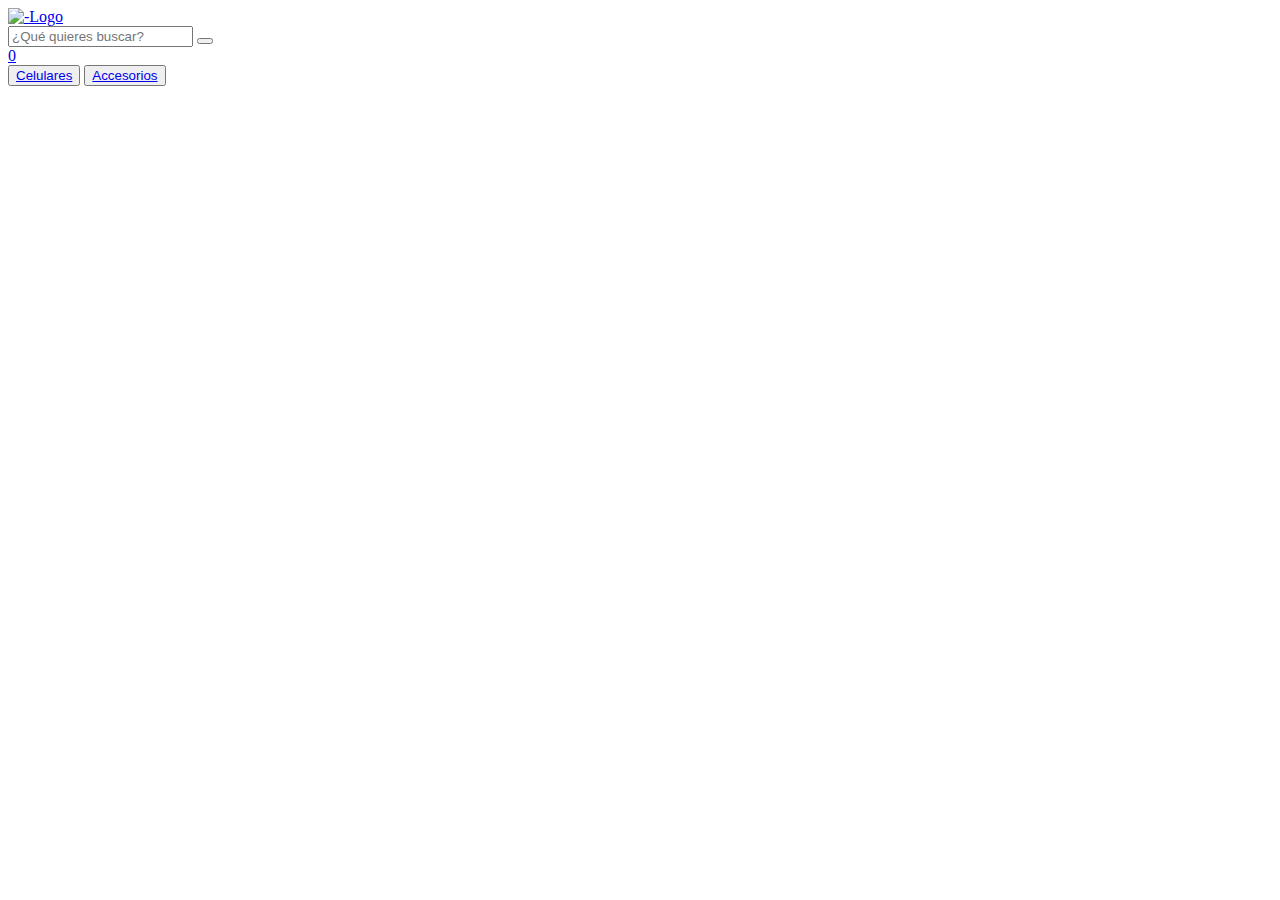
==== index.html @ c3119936 "Carrito terminado y con estilo" ====
<!DOCTYPE html>
<html lang="en">
<head>
    <meta charset="UTF-8">
    <meta name="viewport" content="width=device-width, initial-scale=1.0">
    <title>Document</title>
    <link rel="stylesheet" href="style.css">
    <link rel="stylesheet" href="https://cdnjs.cloudflare.com/ajax/libs/font-awesome/6.6.0/css/all.min.css" integrity="sha512-Kc323vGBEqzTmouAECnVceyQqyqdsSiqLQISBL29aUW4U/M7pSPA/gEUZQqv1cwx4OnYxTxve5UMg5GT6L4JJg==" crossorigin="anonymous" referrerpolicy="no-referrer" />
</head>
<body>
    <header class="header">
        <a href="./index.html"><img src="./Apple_Inc.-Logo.wine.svg" alt="-Logo"></a>
        <div class="search-container">
            <input type="text" placeholder="¿Qué quieres buscar?" class="search-input">
            <button class="search-button">
                <i class="fa-solid fa-magnifying-glass"></i>
            </button>
        </div>
        <nav class="nav-principal">
            <a href="#" target="_blank">
                <i class="fa-regular fa-user"></i>
            </a>
            <a href="./pages/carrito.html">
                <i class="fa-solid fa-cart-shopping"></i>
                <span id="sumatoria">0</span>
            </a>
        </nav>
    </header>
    <div class="navegacion">
        <button class="btn-nav">
            <a href="./pages/celulares.html">Celulares</a>
        </button>
        <button class="btn-nav">
            <a href="./pages/celulares.html">Accesorios</a>
        </button>
    </div>
    
    <div class="container-carousel">
        <div class="carruseles" id="slider">
            <section class="slider-section">
                <img src="./img/Samsung-Galaxy-S21-Ultra-portada.jpg" alt="">
            </section>
            <section class="slider-section">
                <img src="./img/samsung-galaxy-z-flip4-3.jpg" alt="">
            </section>
            <section class="slider-section">
                <img src="./img/iphone-14-pro-2806887.jpg" alt="">
            </section>
        </div>
        <div class="btn-right"><i class="fa-solid fa-arrow-right"></i></div>
        <div class="btn-left"><i class="fa-solid fa-arrow-right"></i></div>
    </div>
        


    <script src="index.js"></script>
    <script src="https://cdn.jsdelivr.net/npm/sweetalert2@11"></script>
    <script type="text/javascript" src="https://cdn.jsdelivr.net/npm/toastify-js"></script>


</body>
</html>
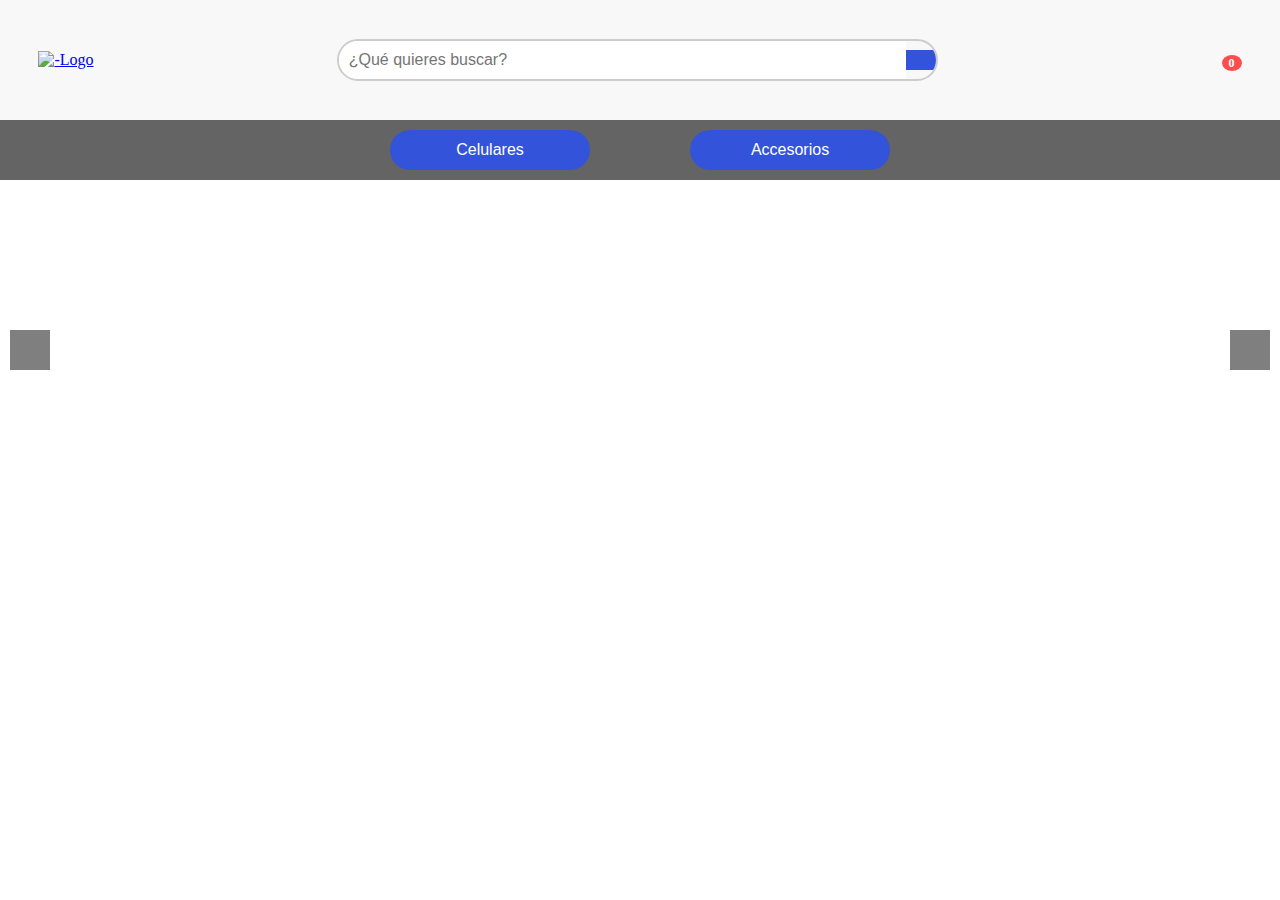
==== commit 27ab33a3: "Agregado de funcion login a la web" ====
--- a/index.html
+++ b/index.html
@@ -17,7 +17,7 @@
             </button>
         </div>
         <nav class="nav-principal">
-            <a href="#" target="_blank">
+            <a href="#" target="_blank" id="login">
                 <i class="fa-regular fa-user"></i>
             </a>
             <a href="./pages/carrito.html">
@@ -54,6 +54,7 @@
 
 
     <script src="index.js"></script>
+    <script src="./JS/login.js"></script>
     <script src="https://cdn.jsdelivr.net/npm/sweetalert2@11"></script>
     <script type="text/javascript" src="https://cdn.jsdelivr.net/npm/toastify-js"></script>
 
--- a/style.css
+++ b/style.css
@@ -0,0 +1,194 @@
+* {
+    padding: 0;
+    margin: 0;
+    box-sizing: border-box;
+}
+body{
+    display: flex;
+    flex-direction: column;
+}
+.header {
+    display: flex;
+    justify-content: space-between;
+    align-items: center;
+    height: 120px;
+    padding: 5px 3vw;
+    background-color: #f8f8f8;
+}
+
+.header img {
+    height: 80px;
+    width: auto;
+}
+
+.search-container {
+    display: flex;
+    align-items: center;
+    border: 2px solid #ccc;
+    border-radius: 25px;
+    overflow: hidden;
+    width: 50%;
+}
+
+.search-input {
+    border: none;
+    padding: 10px;
+    font-size: 16px;
+    width: 100%;
+    outline: none;
+}
+
+.search-button {
+    background-color: #3453db;
+    border: none;
+    padding: 10px 15px;
+    cursor: pointer;
+    color: white;
+}
+
+.search-button i {
+    font-size: 18px;
+}
+
+.nav-principal {
+    display: flex;
+    gap: 20px;
+}
+
+.nav-principal a {
+    text-decoration: none;
+    color: #333;
+    font-size: 24px;
+    position: relative;
+    padding: 10px;
+    transition: color 0.3s ease;
+}
+
+.nav-principal a:hover {
+    color: #3453db;
+}
+.nav-principal a span {
+    position: absolute;
+    top: 5px;
+    right: 0;
+    background-color: #ff4d4f;
+    color: white;
+    border-radius: 50%;
+    padding: 2px 6px;
+    font-size: 12px;
+    font-weight: bold;
+    line-height: 1;
+    display: inline-block;
+    min-width: 20px;
+    text-align: center;
+}
+
+.nav-principal a img {
+    width: 40px;
+    height: 40px;
+    border-radius: 50%;
+    border: 2px solid #3453db;
+    transition: border-color 0.3s ease, transform 0.3s ease;
+}
+
+.nav-principal a:hover img {
+    border-color: #005bb5;
+    transform: scale(1.1);
+}
+
+
+.navegacion {
+    background-color: #646464;
+    height: 60px;
+    display: flex;
+    justify-content: center;
+    align-items: center;
+    gap: 100px; 
+}
+
+.btn-nav {
+    width: 200px;
+    height: 40px;
+    background-color: #3453db;
+    border: none;
+    padding: 10px 20px;
+    border-radius: 25px;
+    cursor: pointer;
+    transition: background-color 0.3s ease;
+}
+
+.btn-nav a {
+    color: white;
+    text-decoration: none;
+    font-size: 16px;
+}
+
+.btn-nav:hover {
+    background-color: #005bb5; 
+}
+
+.container-carousel {
+    position: relative;
+    width: 100%;
+    overflow: hidden;
+    margin: 20px 0;
+}
+
+.carruseles {
+    display: flex;
+    transition: transform 0.5s ease-in-out;
+    width: 100%;
+    height: 300px;
+
+}
+
+.slider-section {
+    min-width: 100%;
+    box-sizing: border-box;
+}
+
+.slider-section img {
+    width: 100%;
+    height: auto;
+    display: block;
+    object-fit: cover;
+}
+
+.btn-right,
+.btn-left {
+    position: absolute;
+    top: 50%;
+    transform: translateY(-50%);
+    width: 40px;
+    height: 40px;
+    background-color: rgba(0, 0, 0, 0.5);
+    color: white;
+    border: none;
+    cursor: pointer;
+    display: flex;
+    justify-content: center;
+    align-items: center;
+    z-index: 10;
+    transition: background-color 0.3s;
+}
+
+.btn-right {
+    right: 10px;
+}
+
+.btn-left {
+    left: 10px;
+    transform: translateY(-50%) rotate(180deg); 
+}
+
+.btn-right:hover,
+.btn-left:hover {
+    background-color: rgba(0, 0, 0, 0.7);
+}
+
+.btn-right i,
+.btn-left i {
+    font-size: 20px;
+}
+/*-----------------------------------------------*/
+
